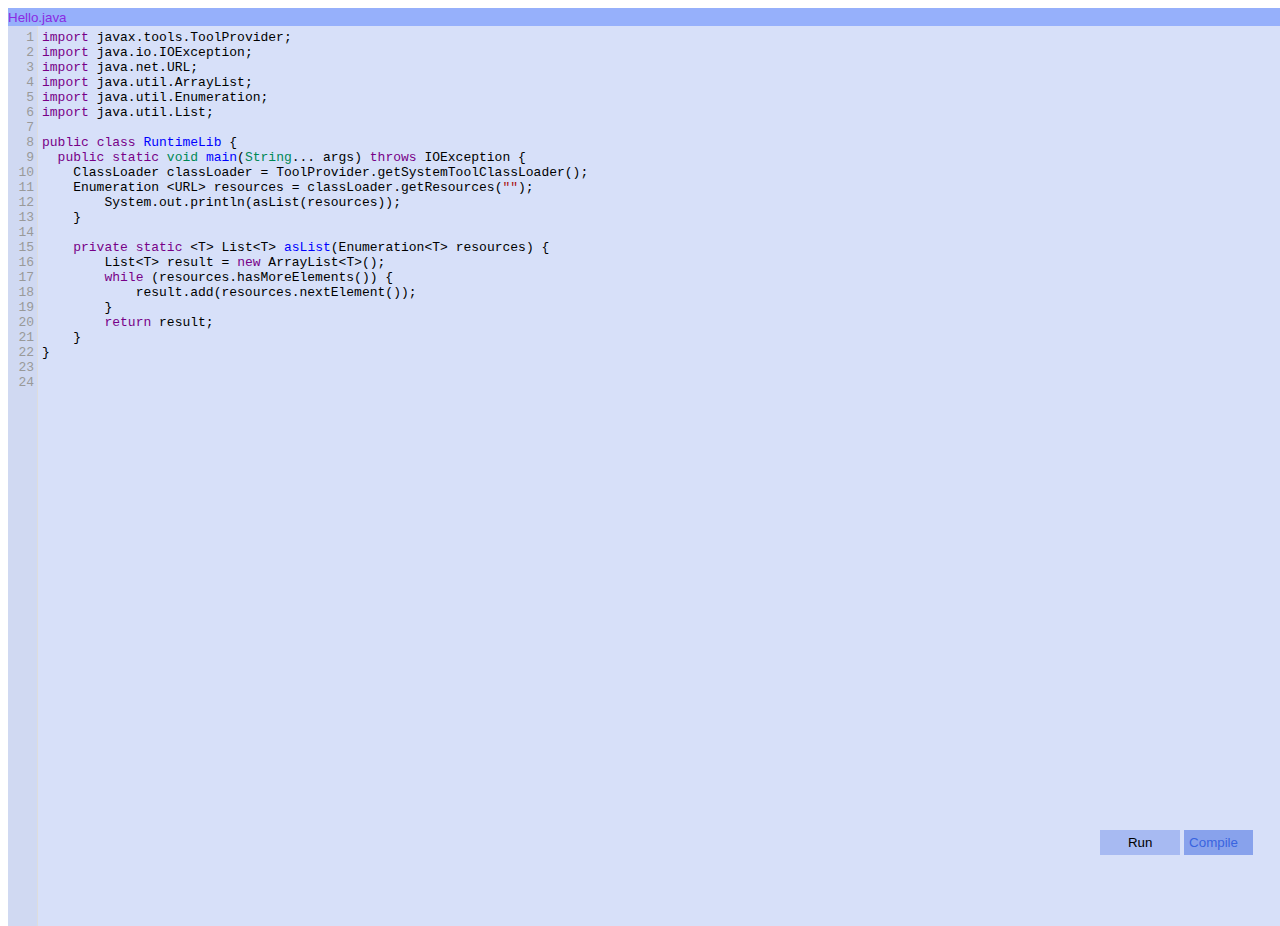
==== apps/chakra/index.html @ a423a72f "adding codemirror client." ====
<!DOCTYPE html>
<html>
<head lang="en">
    <meta charset="UTF-8">
    <title>Chakra</title>

    <link rel="stylesheet" href="codemirror.css"/>
    <script src="codemirror.js"></script>
    <script src="mode/clike.js"></script>
    <script src="formatting.js"></script>
    <script src="../../scripts/lib/jquery.js"></script>

    <style>
        button {
            margin: 0;
            padding: 0;
            border: none;
        }

        .tab-name-separator {
            border-left: 1px solid #86A1EB
        }

        .CodeMirror {
            height: 100vh;
            width: 100vw;
            background-color: rgba(57, 100, 224, 0.2) !important;
        }

        .CodeMirror-gutter {
            background-color: rgba(57, 100, 224, 0.2) !important;

        }

        .CodeMirror div.CodeMirror-cursor {
            -webkit-transition: 0.05s;
            transition: 0.05s;
            color: rgba(57, 100, 224, 1);
        !important;
        }

        #tabbed-pane {
            height: 80%;
        }

        #tabs-bar {
            background-color: rgb(150, 176, 251);
        }

        #tools-bar {
            position: absolute;
            bottom: 5vh;
            right: 3vh;
            z-index: 1;
        }

        #run-button {
            padding: 5px;
            background-color: rgba(57, 100, 224, 0.3);
            width: 80px;
        }

        #compile-button {
            padding: 5px;
            padding-right: 15px;
            color: rgba(57, 100, 224, 1);
            background-color: rgba(57, 100, 224, 0.5);
        }

        .tab-name {
            margin: 0;
            padding: 0;
            border: none;
            background-color: transparent;
            color: blueviolet;
        }

        .full-screen {
            height: 100vh;
            width: 100vw;
        }

    </style>

</head>
<body>
<div id="ide" class="full-screen">
    <div id="tabs-bar">
        <button id="tab1" class="tab-name">Hello.java</button>
    </div>
    <div id="tools-bar">
        <button id="run-button">Run</button>
        <button id="compile-button">Compile</button>
    </div>
    <div id="tabbed-pane">
        <div id="tab-1">
            <div class="tab-pane">
                <textarea id="editor1" class="editor">
import javax.tools.ToolProvider;
import java.io.IOException;
import java.net.URL;
import java.util.ArrayList;
import java.util.Enumeration;
import java.util.List;

public class RuntimeLib {
  public static void main(String... args) throws IOException {
    ClassLoader classLoader = ToolProvider.getSystemToolClassLoader();
    Enumeration &lt;URL&gt; resources = classLoader.getResources("");
        System.out.println(asList(resources));
    }

    private static &lt;T&gt; List&lt;T&gt; asList(Enumeration&lt;T&gt; resources) {
        List&lt;T&gt; result = new ArrayList&lt;T&gt;();
        while (resources.hasMoreElements()) {
            result.add(resources.nextElement());
        }
        return result;
    }
}

                </textarea>
            </div>
        </div>
    </div>
</div>

<script>
    $(document).ready(function () {
        var editor = CodeMirror.fromTextArea(document.getElementById("editor1"), {
            lineNumbers: true,
            matchBrackets: true,
            tabSize: 2,
            mode: "text/x-java"
        });
                window.editor = editor;

        var showConsole = function (response) {
            alert(JSON.toString(response))
        };

        var showError = function (response) {
            alert(JSON.toString(response))
        };

        var compileAndRun = function (code, success, failure) {
            $.ajax({
                type: "POST",
                dataType: "json",
                url: "https://boiling-scrubland-7787.herokuapp.com/runner/main",
                data: {
                content: {
                    mainClass: "HelloWorld",
                    javaFiles: [{className: "HelloWorld", javaCode: code}]
                }
                },
                success: success,
                error: failure
            });
            alert(code);
        };


        $("#run-button").click(function () {
            compileAndRun(editor.getValue(";"), showConsole, showError)
        });
            }
    )
    ;


</script>
</body>
</html>
---- apps/chakra/codemirror.css ----
/* BASICS */

.CodeMirror {
  /* Set height, width, borders, and global font properties here */
  font-family: monospace;
  height: 300px;
  color: black;
}

/* PADDING */

.CodeMirror-lines {
  padding: 4px 0; /* Vertical padding around content */
}
.CodeMirror pre {
  padding: 0 4px; /* Horizontal padding of content */
}

.CodeMirror-scrollbar-filler, .CodeMirror-gutter-filler {
  background-color: white; /* The little square between H and V scrollbars */
}

/* GUTTER */

.CodeMirror-gutters {
  border-right: 1px solid #ddd;
  background-color: #f7f7f7;
  white-space: nowrap;
}
.CodeMirror-linenumbers {}
.CodeMirror-linenumber {
  padding: 0 3px 0 5px;
  min-width: 20px;
  text-align: right;
  color: #999;
  white-space: nowrap;
}

.CodeMirror-guttermarker { color: black; }
.CodeMirror-guttermarker-subtle { color: #999; }

/* CURSOR */

.CodeMirror div.CodeMirror-cursor {
  border-left: 1px solid black;
}
/* Shown when moving in bi-directional text */
.CodeMirror div.CodeMirror-secondarycursor {
  border-left: 1px solid silver;
}
.CodeMirror.cm-fat-cursor div.CodeMirror-cursor {
  width: auto;
  border: 0;
  background: #7e7;
}
.CodeMirror.cm-fat-cursor div.CodeMirror-cursors {
  z-index: 1;
}

.cm-animate-fat-cursor {
  width: auto;
  border: 0;
  -webkit-animation: blink 1.06s steps(1) infinite;
  -moz-animation: blink 1.06s steps(1) infinite;
  animation: blink 1.06s steps(1) infinite;
}
@-moz-keyframes blink {
  0% { background: #7e7; }
  50% { background: none; }
  100% { background: #7e7; }
}
@-webkit-keyframes blink {
  0% { background: #7e7; }
  50% { background: none; }
  100% { background: #7e7; }
}
@keyframes blink {
  0% { background: #7e7; }
  50% { background: none; }
  100% { background: #7e7; }
}

/* Can style cursor different in overwrite (non-insert) mode */
div.CodeMirror-overwrite div.CodeMirror-cursor {}

.cm-tab { display: inline-block; text-decoration: inherit; }

.CodeMirror-ruler {
  border-left: 1px solid #ccc;
  position: absolute;
}

/* DEFAULT THEME */

.cm-s-default .cm-keyword {color: #708;}
.cm-s-default .cm-atom {color: #219;}
.cm-s-default .cm-number {color: #164;}
.cm-s-default .cm-def {color: #00f;}
.cm-s-default .cm-variable,
.cm-s-default .cm-punctuation,
.cm-s-default .cm-property,
.cm-s-default .cm-operator {}
.cm-s-default .cm-variable-2 {color: #05a;}
.cm-s-default .cm-variable-3 {color: #085;}
.cm-s-default .cm-comment {color: #a50;}
.cm-s-default .cm-string {color: #a11;}
.cm-s-default .cm-string-2 {color: #f50;}
.cm-s-default .cm-meta {color: #555;}
.cm-s-default .cm-qualifier {color: #555;}
.cm-s-default .cm-builtin {color: #30a;}
.cm-s-default .cm-bracket {color: #997;}
.cm-s-default .cm-tag {color: #170;}
.cm-s-default .cm-attribute {color: #00c;}
.cm-s-default .cm-header {color: blue;}
.cm-s-default .cm-quote {color: #090;}
.cm-s-default .cm-hr {color: #999;}
.cm-s-default .cm-link {color: #00c;}

.cm-negative {color: #d44;}
.cm-positive {color: #292;}
.cm-header, .cm-strong {font-weight: bold;}
.cm-em {font-style: italic;}
.cm-link {text-decoration: underline;}
.cm-strikethrough {text-decoration: line-through;}

.cm-s-default .cm-error {color: #f00;}
.cm-invalidchar {color: #f00;}

.CodeMirror-composing { border-bottom: 2px solid; }

/* Default styles for common addons */

div.CodeMirror span.CodeMirror-matchingbracket {color: #0f0;}
div.CodeMirror span.CodeMirror-nonmatchingbracket {color: #f22;}
.CodeMirror-matchingtag { background: rgba(255, 150, 0, .3); }
.CodeMirror-activeline-background {background: #e8f2ff;}

/* STOP */

/* The rest of this file contains styles related to the mechanics of
   the editor. You probably shouldn't touch them. */

.CodeMirror {
  position: relative;
  overflow: hidden;
  background: white;
}

.CodeMirror-scroll {
  overflow: scroll !important; /* Things will break if this is overridden */
  /* 30px is the magic margin used to hide the element's real scrollbars */
  /* See overflow: hidden in .CodeMirror */
  margin-bottom: -30px; margin-right: -30px;
  padding-bottom: 30px;
  height: 100%;
  outline: none; /* Prevent dragging from highlighting the element */
  position: relative;
}
.CodeMirror-sizer {
  position: relative;
  border-right: 30px solid transparent;
}

/* The fake, visible scrollbars. Used to force redraw during scrolling
   before actuall scrolling happens, thus preventing shaking and
   flickering artifacts. */
.CodeMirror-vscrollbar, .CodeMirror-hscrollbar, .CodeMirror-scrollbar-filler, .CodeMirror-gutter-filler {
  position: absolute;
  z-index: 6;
  display: none;
}
.CodeMirror-vscrollbar {
  right: 0; top: 0;
  overflow-x: hidden;
  overflow-y: scroll;
}
.CodeMirror-hscrollbar {
  bottom: 0; left: 0;
  overflow-y: hidden;
  overflow-x: scroll;
}
.CodeMirror-scrollbar-filler {
  right: 0; bottom: 0;
}
.CodeMirror-gutter-filler {
  left: 0; bottom: 0;
}

.CodeMirror-gutters {
  position: absolute; left: 0; top: 0;
  z-index: 3;
}
.CodeMirror-gutter {
  white-space: normal;
  height: 100%;
  display: inline-block;
  margin-bottom: -30px;
  /* Hack to make IE7 behave */
  *zoom:1;
  *display:inline;
}
.CodeMirror-gutter-wrapper {
  position: absolute;
  z-index: 4;
  height: 100%;
}
.CodeMirror-gutter-elt {
  position: absolute;
  cursor: default;
  z-index: 4;
}
.CodeMirror-gutter-wrapper {
  -webkit-user-select: none;
  -moz-user-select: none;
  user-select: none;
}

.CodeMirror-lines {
  cursor: text;
  min-height: 1px; /* prevents collapsing before first draw */
}
.CodeMirror pre {
  /* Reset some styles that the rest of the page might have set */
  -moz-border-radius: 0; -webkit-border-radius: 0; border-radius: 0;
  border-width: 0;
  background: transparent;
  font-family: inherit;
  font-size: inherit;
  margin: 0;
  white-space: pre;
  word-wrap: normal;
  line-height: inherit;
  color: inherit;
  z-index: 2;
  position: relative;
  overflow: visible;
  -webkit-tap-highlight-color: transparent;
}
.CodeMirror-wrap pre {
  word-wrap: break-word;
  white-space: pre-wrap;
  word-break: normal;
}

.CodeMirror-linebackground {
  position: absolute;
  left: 0; right: 0; top: 0; bottom: 0;
  z-index: 0;
}

.CodeMirror-linewidget {
  position: relative;
  z-index: 2;
  overflow: auto;
}

.CodeMirror-widget {}

.CodeMirror-code {
  outline: none;
}

/* Force content-box sizing for the elements where we expect it */
.CodeMirror-scroll,
.CodeMirror-sizer,
.CodeMirror-gutter,
.CodeMirror-gutters,
.CodeMirror-linenumber {
  -moz-box-sizing: content-box;
  box-sizing: content-box;
}

.CodeMirror-measure {
  position: absolute;
  width: 100%;
  height: 0;
  overflow: hidden;
  visibility: hidden;
}
.CodeMirror-measure pre { position: static; }

.CodeMirror div.CodeMirror-cursor {
  position: absolute;
  border-right: none;
  width: 0;
}

div.CodeMirror-cursors {
  visibility: hidden;
  position: relative;
  z-index: 3;
}
.CodeMirror-focused div.CodeMirror-cursors {
  visibility: visible;
}

.CodeMirror-selected { background: #d9d9d9; }
.CodeMirror-focused .CodeMirror-selected { background: #d7d4f0; }
.CodeMirror-crosshair { cursor: crosshair; }
.CodeMirror ::selection { background: #d7d4f0; }
.CodeMirror ::-moz-selection { background: #d7d4f0; }

.cm-searching {
  background: #ffa;
  background: rgba(255, 255, 0, .4);
}

/* IE7 hack to prevent it from returning funny offsetTops on the spans */
.CodeMirror span { *vertical-align: text-bottom; }

/* Used to force a border model for a node */
.cm-force-border { padding-right: .1px; }

@media print {
  /* Hide the cursor when printing */
  .CodeMirror div.CodeMirror-cursors {
    visibility: hidden;
  }
}

/* See issue #2901 */
.cm-tab-wrap-hack:after { content: ''; }

/* Help users use markselection to safely style text background */
span.CodeMirror-selectedtext { background: none; }
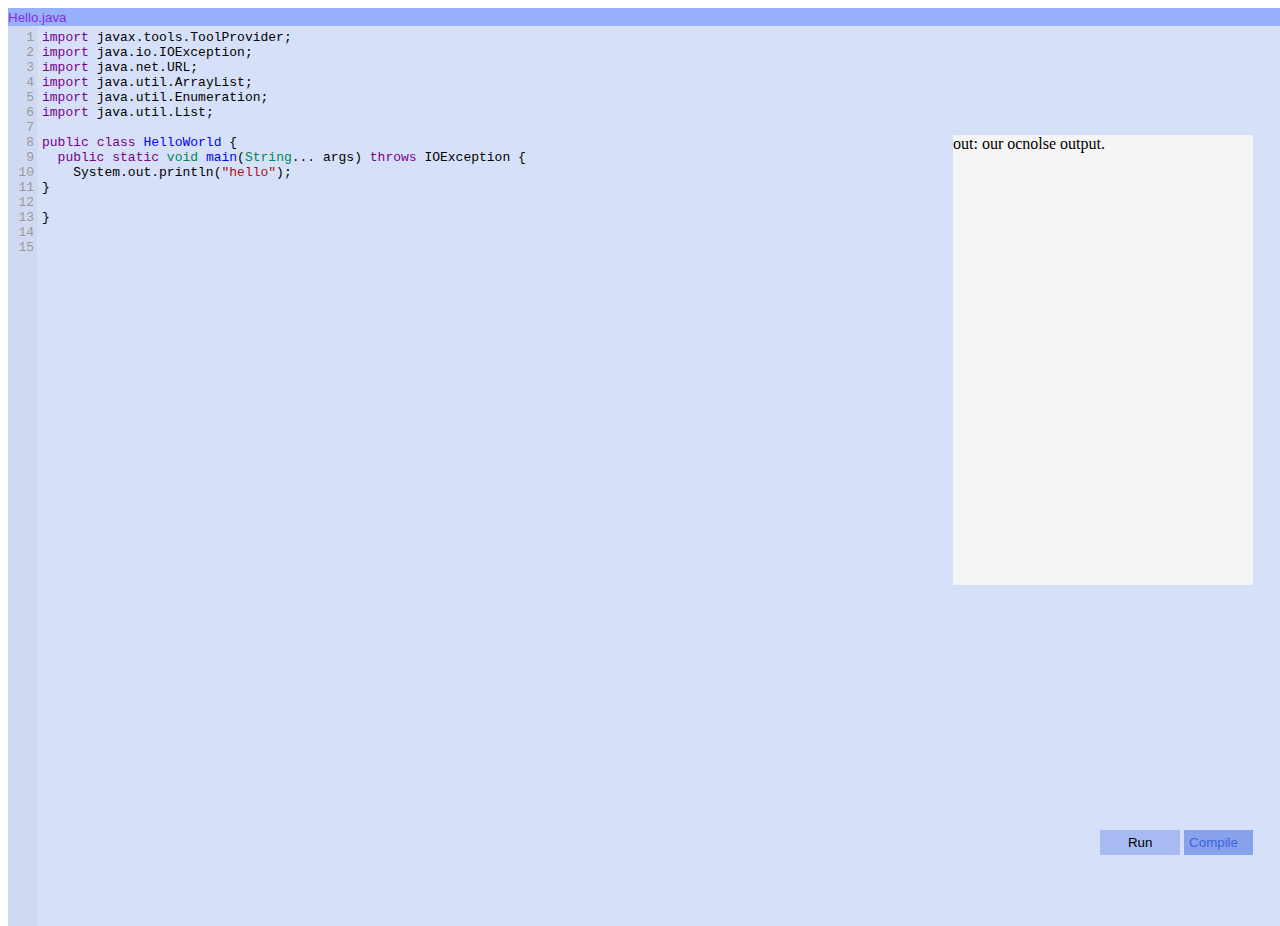
==== commit 439f1e2b: "adding chakra app." ====
--- a/apps/chakra/index.html
+++ b/apps/chakra/index.html
@@ -4,12 +4,12 @@
     <meta charset="UTF-8">
     <title>Chakra</title>
 
-    <link rel="stylesheet" href="codemirror.css"/>
-    <script src="codemirror.js"></script>
+    <link rel="stylesheet" href="js/codemirror.css"/>
+    <script src="js/codemirror.js"></script>
     <script src="mode/clike.js"></script>
     <script src="formatting.js"></script>
-    <script src="../../scripts/lib/jquery.js"></script>
 
+    <script src="js/lib/jquery.js"></script>
     <style>
         button {
             margin: 0;
@@ -47,11 +47,13 @@
             background-color: rgb(150, 176, 251);
         }
 
+        .floating-tools-bar {
+            right: 3vh;
+            z-index: 5;
+            position: absolute;
+        }
         #tools-bar {
-            position: absolute;
             bottom: 5vh;
-            right: 3vh;
-            z-index: 1;
         }
 
         #run-button {
@@ -79,16 +81,27 @@
             height: 100vh;
             width: 100vw;
         }
+        #console{
+            min-width: 300px;
+            top: 15vh;
+            height: 50vh;
+            overflow: scroll;
+            background-color: whitesmoke;
+        }
 
     </style>
 
 </head>
 <body>
 <div id="ide" class="full-screen">
-    <div id="tabs-bar">
+    <div id="console" class="floating-tools-bar">
+        out: our ocnolse output.
+    </div>
+
+    <div id="tabs-bar" >
         <button id="tab1" class="tab-name">Hello.java</button>
     </div>
-    <div id="tools-bar">
+    <div id="tools-bar" class="floating-tools-bar">
         <button id="run-button">Run</button>
         <button id="compile-button">Compile</button>
     </div>
@@ -103,20 +116,11 @@
 import java.util.Enumeration;
 import java.util.List;
 
-public class RuntimeLib {
+public class HelloWorld {
   public static void main(String... args) throws IOException {
-    ClassLoader classLoader = ToolProvider.getSystemToolClassLoader();
-    Enumeration &lt;URL&gt; resources = classLoader.getResources("");
-        System.out.println(asList(resources));
-    }
+    System.out.println("hello");
+}
 
-    private static &lt;T&gt; List&lt;T&gt; asList(Enumeration&lt;T&gt; resources) {
-        List&lt;T&gt; result = new ArrayList&lt;T&gt;();
-        while (resources.hasMoreElements()) {
-            result.add(resources.nextElement());
-        }
-        return result;
-    }
 }
 
                 </textarea>
@@ -133,40 +137,43 @@
             tabSize: 2,
             mode: "text/x-java"
         });
-                window.editor = editor;
+        window.editor = editor;
 
         var showConsole = function (response) {
-            alert(JSON.toString(response))
+            $("#console").html("out: " + response.content.console.join("<br>"));
         };
 
         var showError = function (response) {
-            alert(JSON.toString(response))
+            console.log(JSON.stringify(response))
         };
 
         var compileAndRun = function (code, success, failure) {
+            var javaFilesWith =function(code){
+                var response = {
+                  content: {
+                      mainClass: "HelloWorld",
+                      javaFiles: [{className: "HelloWorld", javaCode: code}]
+                  }
+                };
+                return JSON.stringify(response);
+            };
+
             $.ajax({
                 type: "POST",
-                dataType: "json",
-                url: "https://boiling-scrubland-7787.herokuapp.com/runner/main",
-                data: {
-                content: {
-                    mainClass: "HelloWorld",
-                    javaFiles: [{className: "HelloWorld", javaCode: code}]
-                }
-                },
+                contentType: "application/json",
+                url: "http://boiling-scrubland-7787.herokuapp.com/runner/main",
+                data: javaFilesWith(code),
                 success: success,
                 error: failure
             });
-            alert(code);
         };
 
 
         $("#run-button").click(function () {
-            compileAndRun(editor.getValue(";"), showConsole, showError)
+            compileAndRun(editor.getValue().replace("\n", ""), showConsole, showError)
         });
-            }
-    )
-    ;
+
+    });
 
 
 </script>
--- a/apps/chakra/js/codemirror.css
+++ b/apps/chakra/js/codemirror.css
@@ -0,0 +1,325 @@
+/* BASICS */
+
+.CodeMirror {
+  /* Set height, width, borders, and global font properties here */
+  font-family: monospace;
+  height: 300px;
+  color: black;
+}
+
+/* PADDING */
+
+.CodeMirror-lines {
+  padding: 4px 0; /* Vertical padding around content */
+}
+.CodeMirror pre {
+  padding: 0 4px; /* Horizontal padding of content */
+}
+
+.CodeMirror-scrollbar-filler, .CodeMirror-gutter-filler {
+  background-color: white; /* The little square between H and V scrollbars */
+}
+
+/* GUTTER */
+
+.CodeMirror-gutters {
+  border-right: 1px solid #ddd;
+  background-color: #f7f7f7;
+  white-space: nowrap;
+}
+.CodeMirror-linenumbers {}
+.CodeMirror-linenumber {
+  padding: 0 3px 0 5px;
+  min-width: 20px;
+  text-align: right;
+  color: #999;
+  white-space: nowrap;
+}
+
+.CodeMirror-guttermarker { color: black; }
+.CodeMirror-guttermarker-subtle { color: #999; }
+
+/* CURSOR */
+
+.CodeMirror div.CodeMirror-cursor {
+  border-left: 1px solid black;
+}
+/* Shown when moving in bi-directional text */
+.CodeMirror div.CodeMirror-secondarycursor {
+  border-left: 1px solid silver;
+}
+.CodeMirror.cm-fat-cursor div.CodeMirror-cursor {
+  width: auto;
+  border: 0;
+  background: #7e7;
+}
+.CodeMirror.cm-fat-cursor div.CodeMirror-cursors {
+  z-index: 1;
+}
+
+.cm-animate-fat-cursor {
+  width: auto;
+  border: 0;
+  -webkit-animation: blink 1.06s steps(1) infinite;
+  -moz-animation: blink 1.06s steps(1) infinite;
+  animation: blink 1.06s steps(1) infinite;
+}
+@-moz-keyframes blink {
+  0% { background: #7e7; }
+  50% { background: none; }
+  100% { background: #7e7; }
+}
+@-webkit-keyframes blink {
+  0% { background: #7e7; }
+  50% { background: none; }
+  100% { background: #7e7; }
+}
+@keyframes blink {
+  0% { background: #7e7; }
+  50% { background: none; }
+  100% { background: #7e7; }
+}
+
+/* Can style cursor different in overwrite (non-insert) mode */
+div.CodeMirror-overwrite div.CodeMirror-cursor {}
+
+.cm-tab { display: inline-block; text-decoration: inherit; }
+
+.CodeMirror-ruler {
+  border-left: 1px solid #ccc;
+  position: absolute;
+}
+
+/* DEFAULT THEME */
+
+.cm-s-default .cm-keyword {color: #708;}
+.cm-s-default .cm-atom {color: #219;}
+.cm-s-default .cm-number {color: #164;}
+.cm-s-default .cm-def {color: #00f;}
+.cm-s-default .cm-variable,
+.cm-s-default .cm-punctuation,
+.cm-s-default .cm-property,
+.cm-s-default .cm-operator {}
+.cm-s-default .cm-variable-2 {color: #05a;}
+.cm-s-default .cm-variable-3 {color: #085;}
+.cm-s-default .cm-comment {color: #a50;}
+.cm-s-default .cm-string {color: #a11;}
+.cm-s-default .cm-string-2 {color: #f50;}
+.cm-s-default .cm-meta {color: #555;}
+.cm-s-default .cm-qualifier {color: #555;}
+.cm-s-default .cm-builtin {color: #30a;}
+.cm-s-default .cm-bracket {color: #997;}
+.cm-s-default .cm-tag {color: #170;}
+.cm-s-default .cm-attribute {color: #00c;}
+.cm-s-default .cm-header {color: blue;}
+.cm-s-default .cm-quote {color: #090;}
+.cm-s-default .cm-hr {color: #999;}
+.cm-s-default .cm-link {color: #00c;}
+
+.cm-negative {color: #d44;}
+.cm-positive {color: #292;}
+.cm-header, .cm-strong {font-weight: bold;}
+.cm-em {font-style: italic;}
+.cm-link {text-decoration: underline;}
+.cm-strikethrough {text-decoration: line-through;}
+
+.cm-s-default .cm-error {color: #f00;}
+.cm-invalidchar {color: #f00;}
+
+.CodeMirror-composing { border-bottom: 2px solid; }
+
+/* Default styles for common addons */
+
+div.CodeMirror span.CodeMirror-matchingbracket {color: #0f0;}
+div.CodeMirror span.CodeMirror-nonmatchingbracket {color: #f22;}
+.CodeMirror-matchingtag { background: rgba(255, 150, 0, .3); }
+.CodeMirror-activeline-background {background: #e8f2ff;}
+
+/* STOP */
+
+/* The rest of this file contains styles related to the mechanics of
+   the editor. You probably shouldn't touch them. */
+
+.CodeMirror {
+  position: relative;
+  overflow: hidden;
+  background: white;
+}
+
+.CodeMirror-scroll {
+  overflow: scroll !important; /* Things will break if this is overridden */
+  /* 30px is the magic margin used to hide the element's real scrollbars */
+  /* See overflow: hidden in .CodeMirror */
+  margin-bottom: -30px; margin-right: -30px;
+  padding-bottom: 30px;
+  height: 100%;
+  outline: none; /* Prevent dragging from highlighting the element */
+  position: relative;
+}
+.CodeMirror-sizer {
+  position: relative;
+  border-right: 30px solid transparent;
+}
+
+/* The fake, visible scrollbars. Used to force redraw during scrolling
+   before actuall scrolling happens, thus preventing shaking and
+   flickering artifacts. */
+.CodeMirror-vscrollbar, .CodeMirror-hscrollbar, .CodeMirror-scrollbar-filler, .CodeMirror-gutter-filler {
+  position: absolute;
+  z-index: 6;
+  display: none;
+}
+.CodeMirror-vscrollbar {
+  right: 0; top: 0;
+  overflow-x: hidden;
+  overflow-y: scroll;
+}
+.CodeMirror-hscrollbar {
+  bottom: 0; left: 0;
+  overflow-y: hidden;
+  overflow-x: scroll;
+}
+.CodeMirror-scrollbar-filler {
+  right: 0; bottom: 0;
+}
+.CodeMirror-gutter-filler {
+  left: 0; bottom: 0;
+}
+
+.CodeMirror-gutters {
+  position: absolute; left: 0; top: 0;
+  z-index: 3;
+}
+.CodeMirror-gutter {
+  white-space: normal;
+  height: 100%;
+  display: inline-block;
+  margin-bottom: -30px;
+  /* Hack to make IE7 behave */
+  *zoom:1;
+  *display:inline;
+}
+.CodeMirror-gutter-wrapper {
+  position: absolute;
+  z-index: 4;
+  height: 100%;
+}
+.CodeMirror-gutter-elt {
+  position: absolute;
+  cursor: default;
+  z-index: 4;
+}
+.CodeMirror-gutter-wrapper {
+  -webkit-user-select: none;
+  -moz-user-select: none;
+  user-select: none;
+}
+
+.CodeMirror-lines {
+  cursor: text;
+  min-height: 1px; /* prevents collapsing before first draw */
+}
+.CodeMirror pre {
+  /* Reset some styles that the rest of the page might have set */
+  -moz-border-radius: 0; -webkit-border-radius: 0; border-radius: 0;
+  border-width: 0;
+  background: transparent;
+  font-family: inherit;
+  font-size: inherit;
+  margin: 0;
+  white-space: pre;
+  word-wrap: normal;
+  line-height: inherit;
+  color: inherit;
+  z-index: 2;
+  position: relative;
+  overflow: visible;
+  -webkit-tap-highlight-color: transparent;
+}
+.CodeMirror-wrap pre {
+  word-wrap: break-word;
+  white-space: pre-wrap;
+  word-break: normal;
+}
+
+.CodeMirror-linebackground {
+  position: absolute;
+  left: 0; right: 0; top: 0; bottom: 0;
+  z-index: 0;
+}
+
+.CodeMirror-linewidget {
+  position: relative;
+  z-index: 2;
+  overflow: auto;
+}
+
+.CodeMirror-widget {}
+
+.CodeMirror-code {
+  outline: none;
+}
+
+/* Force content-box sizing for the elements where we expect it */
+.CodeMirror-scroll,
+.CodeMirror-sizer,
+.CodeMirror-gutter,
+.CodeMirror-gutters,
+.CodeMirror-linenumber {
+  -moz-box-sizing: content-box;
+  box-sizing: content-box;
+}
+
+.CodeMirror-measure {
+  position: absolute;
+  width: 100%;
+  height: 0;
+  overflow: hidden;
+  visibility: hidden;
+}
+.CodeMirror-measure pre { position: static; }
+
+.CodeMirror div.CodeMirror-cursor {
+  position: absolute;
+  border-right: none;
+  width: 0;
+}
+
+div.CodeMirror-cursors {
+  visibility: hidden;
+  position: relative;
+  z-index: 3;
+}
+.CodeMirror-focused div.CodeMirror-cursors {
+  visibility: visible;
+}
+
+.CodeMirror-selected { background: #d9d9d9; }
+.CodeMirror-focused .CodeMirror-selected { background: #d7d4f0; }
+.CodeMirror-crosshair { cursor: crosshair; }
+.CodeMirror ::selection { background: #d7d4f0; }
+.CodeMirror ::-moz-selection { background: #d7d4f0; }
+
+.cm-searching {
+  background: #ffa;
+  background: rgba(255, 255, 0, .4);
+}
+
+/* IE7 hack to prevent it from returning funny offsetTops on the spans */
+.CodeMirror span { *vertical-align: text-bottom; }
+
+/* Used to force a border model for a node */
+.cm-force-border { padding-right: .1px; }
+
+@media print {
+  /* Hide the cursor when printing */
+  .CodeMirror div.CodeMirror-cursors {
+    visibility: hidden;
+  }
+}
+
+/* See issue #2901 */
+.cm-tab-wrap-hack:after { content: ''; }
+
+/* Help users use markselection to safely style text background */
+span.CodeMirror-selectedtext { background: none; }
